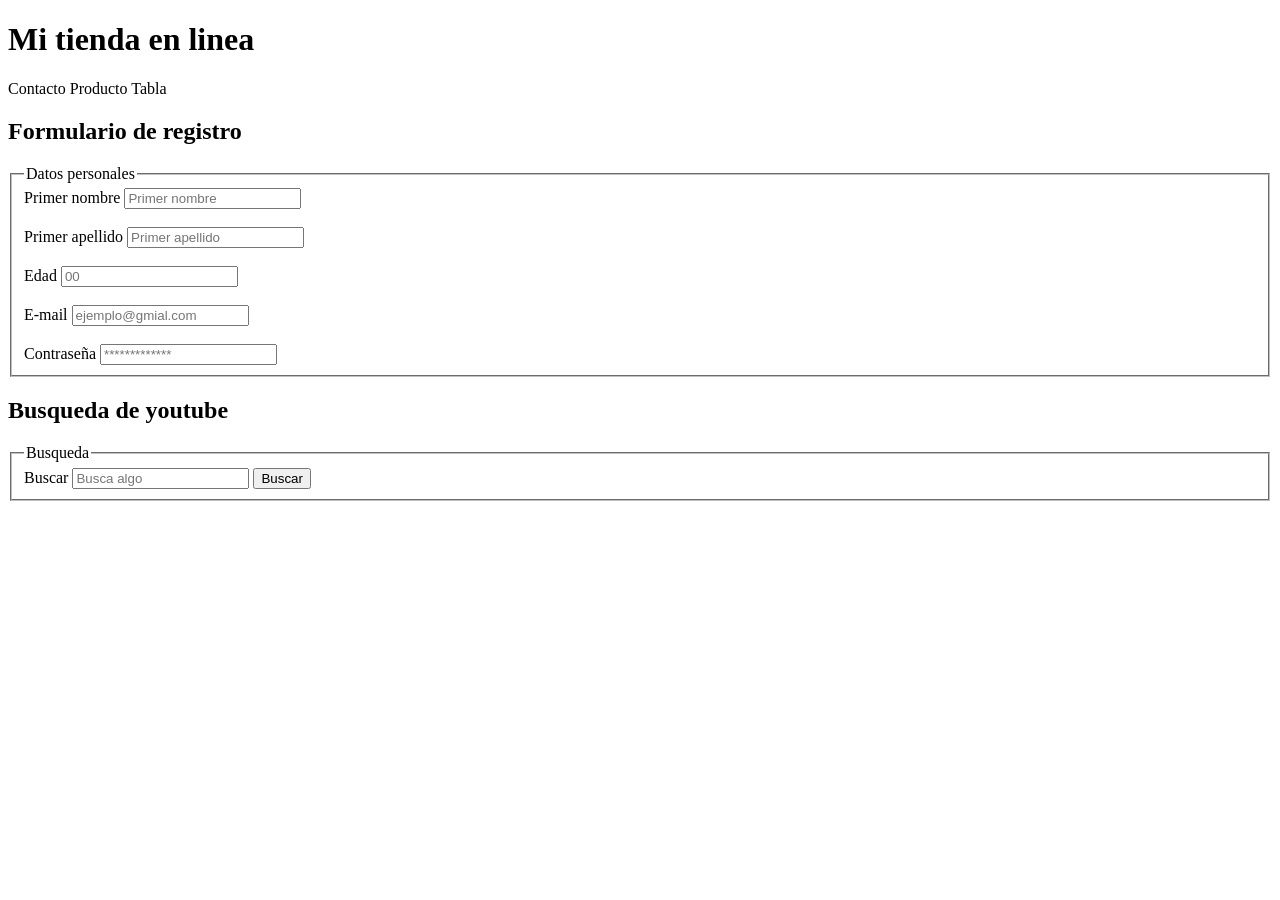
==== Tarea3/index.html @ 8c7c27f0 "Tarea 3 html avance de clase tarea 3" ====
<!doctype html>
<html lang="en">
  <head>
    <meta charset="UTF-8" />
    <meta name="viewport" content="width=device-width, initial-scale=1.0" />
    <title>Mi tienda</title>
  </head>
  <body>
    <header>
      <h1>Mi tienda en linea</h1>
      <nav>
        <a>Contacto</a>
        <a>Producto</a>
        <a>Tabla</a>
      </nav>
    </header>
    <main>
      <section>
        <h2>Formulario de registro</h2>
        <form>
          <fieldset>
            <legend>Datos personales</legend>
            <label for="Nombre">Primer nombre</label>
            <input
              type="text"
              id="Nombre"
              name="fname"
              placeholder="Primer nombre"
            />
            <br /><br />
            <label for="Apellido">Primer apellido</label>
            <input
              type="text"
              id="Apellido"
              name="lname"
              placeholder="Primer apellido"
            />
            <br /><br />
            <label for="Edad">Edad</label>
            <input type="number" id="Edad" name="age" placeholder="00" />
            <br /><br />
            <label for="Correo">E-mail</label>
            <input
              type="email"
              id="Correo"
              name="email"
              placeholder="ejemplo@gmial.com"
            />
            <br /><br />
            <label for="Contraseña">Contraseña</label>
            <input
              type="password"
              id="Contraseña"
              name="password"
              placeholder="*************"
            />
          </fieldset>
        </form>
        <h2>Busqueda de youtube</h2>
        <form action="https://www.youtube.com/results">
          <fieldset>
            <legend>Busqueda</legend>
            <label for="Busqueda">Buscar</label>
            <input
              type="text"
              id="Busqueda"
              name="search_query"
              placeholder="Busca algo"
            />
            <button>Buscar</button>
          </fieldset>
        </form>
      </section>
    </main>
    <footer></footer>
  </body>
</html>
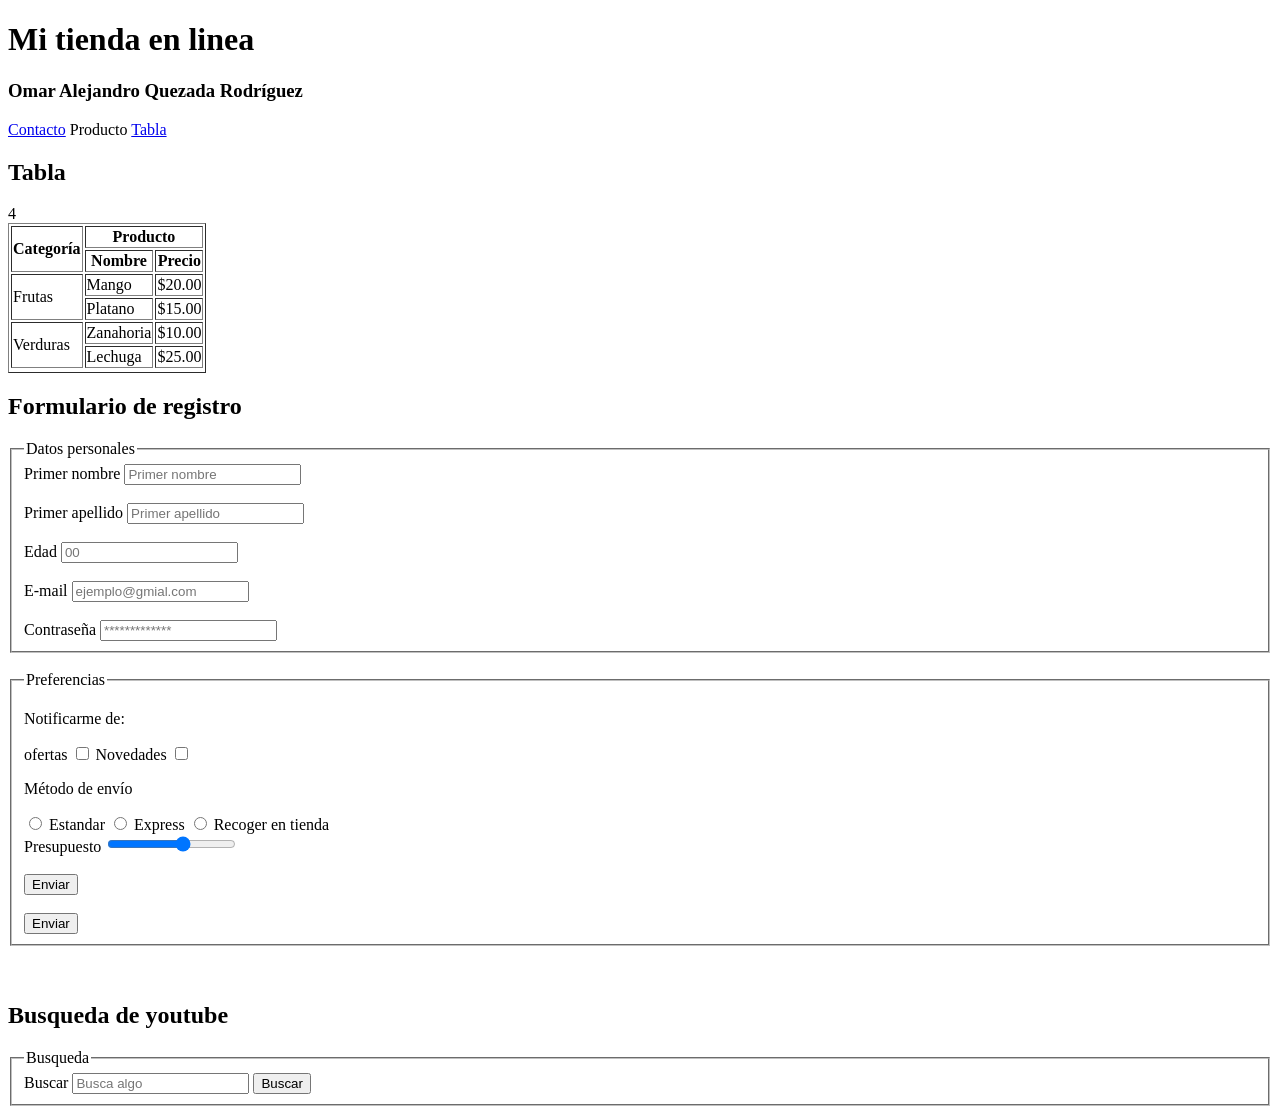
==== commit 1f723685: "tarea 3 terminada y 4css avance Terminamos la tarea 3 en clase agregando la tabla y avanzamos con el" ====
--- a/Tarea3/index.html
+++ b/Tarea3/index.html
@@ -8,15 +8,54 @@
   <body>
     <header>
       <h1>Mi tienda en linea</h1>
+      <h3>Omar Alejandro Quezada Rodríguez</h3>
       <nav>
-        <a>Contacto</a>
+        <a href="#form_cont">Contacto</a>
         <a>Producto</a>
-        <a>Tabla</a>
+        <a href="#tabla">Tabla</a>
       </nav>
     </header>
     <main>
       <section>
-        <h2>Formulario de registro</h2>
+        <h2 id="tabla">Tabla</h2>
+        <table border="1">
+          <thead>
+            <tr>
+              <th rowspan="2">Categoría</th>
+              <th colspan="2">Producto</th>
+            </tr>
+            <tr>
+              <th>Nombre</th>
+              <th>Precio</th>
+            </tr>
+          </thead>
+          <tbody>
+            <tr>
+              <td rowspan="2">Frutas</td>
+              <td>Mango</td>
+              <td>$20.00</td>4
+            <tr>
+              <td>Platano</td>
+              <td>$15.00</td>
+            </tr>
+            </tr>
+            <tr>
+              <td rowspan="2">Verduras</td>
+              <td>Zanahoria</td>
+              <td>$10.00</td>
+            </tr>
+            <tr>
+              <td>Lechuga</td>
+              <td>$25.00</td>
+            </tr>
+            <tr>
+              
+            </tr>
+          </tbody>
+        </table>
+      </section>
+      <section>
+        <h2 id="form_cont">Formulario de registro</h2>
         <form>
           <fieldset>
             <legend>Datos personales</legend>
@@ -55,7 +94,61 @@
               placeholder="*************"
             />
           </fieldset>
+          <br />
+          <fieldset>
+            <legend>Preferencias</legend>
+            <p>Notificarme de:</p>
+            <label for="notif_ofertas">ofertas</label>
+            <input
+              type="checkbox"
+              id="notif_ofertas"
+              name="notificaciones"
+              value="ofertas"
+            />
+            <label for="notif_nov">Novedades</label>
+            <input
+              type="checkbox"
+              id="notif_nov"
+              name="notificaciones"
+              value="novedades"
+            />
+            <p>Método de envío</p>
+            <input
+              type="radio"
+              id="envio_estandar"
+              name="m_envio"
+              value="estandar"
+            />
+            <label for="envio_estandar">Estandar</label>
+            <input
+              type="radio"
+              id="envio_express"
+              name="m_envio"
+              value="express"
+            />
+            <label for="envio_express">Express</label>
+            <input
+              type="radio"
+              id="recoger_tienda"
+              name="m_envio"
+              value="recoger"
+            />
+            <label for="recoger_tienda">Recoger en tienda</label>
+            <br />
+            <label for="presupuesto">Presupuesto</label>
+            <input
+              type="range"
+              id="presupuesto"
+              name="presupuesto"
+              min="0"
+              max="500"
+              step="100"
+            />
+            <br /><br /><button type="submit">Enviar</button>
+            <br /><br /><button>Enviar</button>
+          </fieldset>
         </form>
+        <br /><br />
         <h2>Busqueda de youtube</h2>
         <form action="https://www.youtube.com/results">
           <fieldset>
